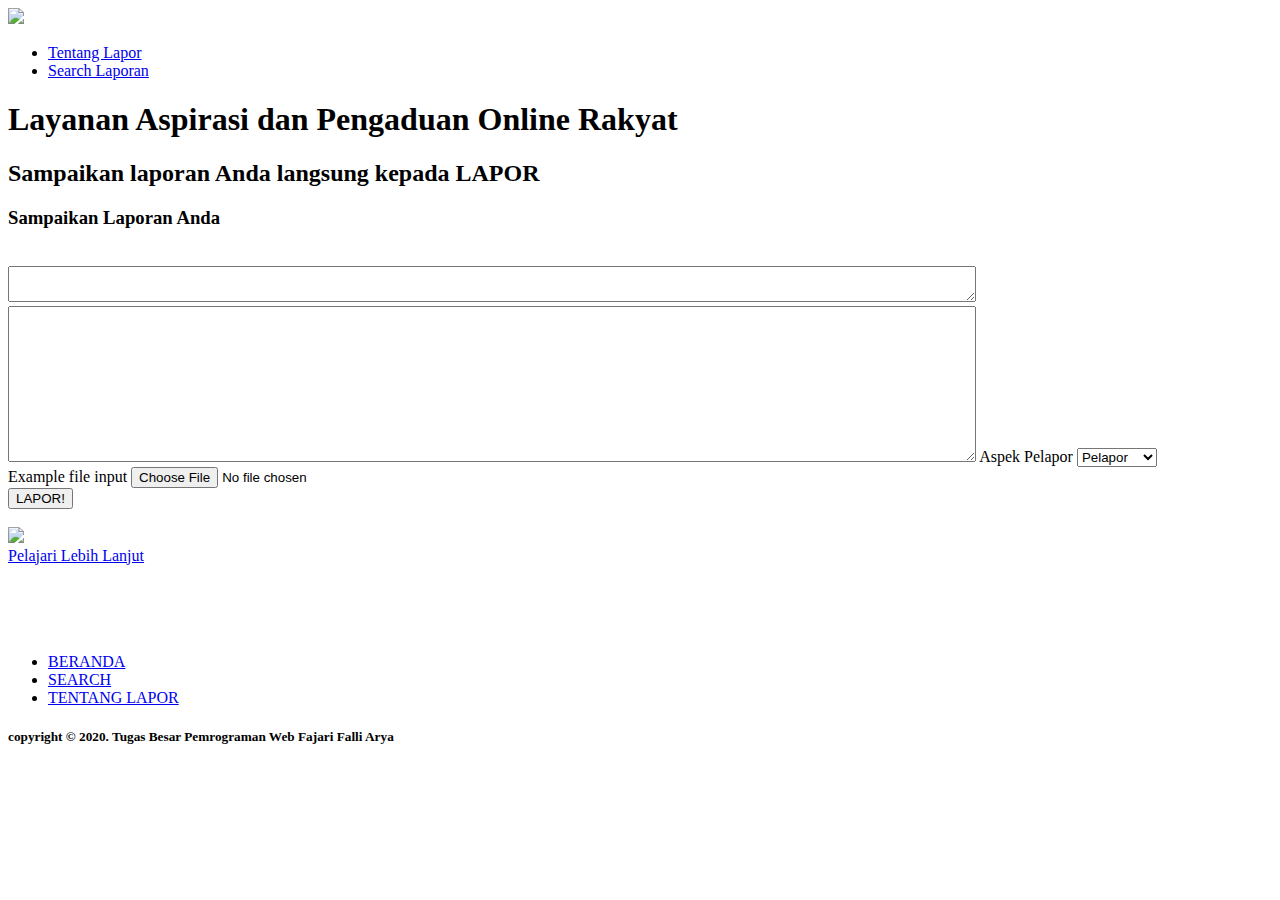
==== index.html @ badf5ef9 "upload html index" ====
<!DOCTYPE html>
<html>
  <head>
    <link href="public/css/style.css" rel="stylesheet" />
    <link href="https://fonts.googleapis.com/css?family=Slabo+27px" rel="stylesheet">

</head>
  <body>
    <header>
      <img id="logo" src="public/img/logo.png" width="200px" />
      <nav>
        <ul>
          <li><a href="index.html">Tentang Lapor </a> </li>
          <li><a href="index.html">Search Laporan </a> </li>
        </ul>
      </nav>
    </header>
    <div class="judul">
      <h1>Layanan Aspirasi dan Pengaduan Online Rakyat</h1>
      <h2>Sampaikan laporan Anda langsung kepada LAPOR</h2>
    </div>
    <section >
      <div id="article-list">
        <h3 class="">Sampaikan Laporan Anda</h3>

        <br>

        <label for="judullapor"></label>
        <textarea id="judullapor" name="judullapor" rows="2" cols="118">
        </textarea>

        <label for="isilaporan"></label>
        <textarea id="isilaporan" name="isilaporan" rows="10" cols="118">
        </textarea>

        <label for="aspek">Aspek Pelapor</label>
        <select name="aspek" id="aspek">
          <option value="pelapor">Pelapor</option>
          <option value="komentar">Komentar</option>
        </select>
           
      </div>

      <div class="form-group">
        <label for="exampleFormControlFile1">Example file input</label>
        <input type="file" class="form-control-file" id="exampleFormControlFile1">
      </div>

      <button type="button" onclick="alert('Hello world!')">LAPOR!</button>
    </section>
    <br>
    <img src="public/img/logo.png" width="200px" />
    <br>
    <a href="#">Pelajari Lebih Lanjut</a>
    <footer>
      <br><br><br><br>
      <nav class="navfot">
        <ul>
          <li><a href="#">BERANDA </a> </li>
          <li><a href="#">SEARCH </a> </li>
          <li><a href="#">TENTANG LAPOR </a> </li>
        </ul>
      </nav>
      <h5>copyright &copy; 2020. Tugas Besar Pemrograman Web Fajari Falli Arya</h5>
    </footer>
  </body>
</html>
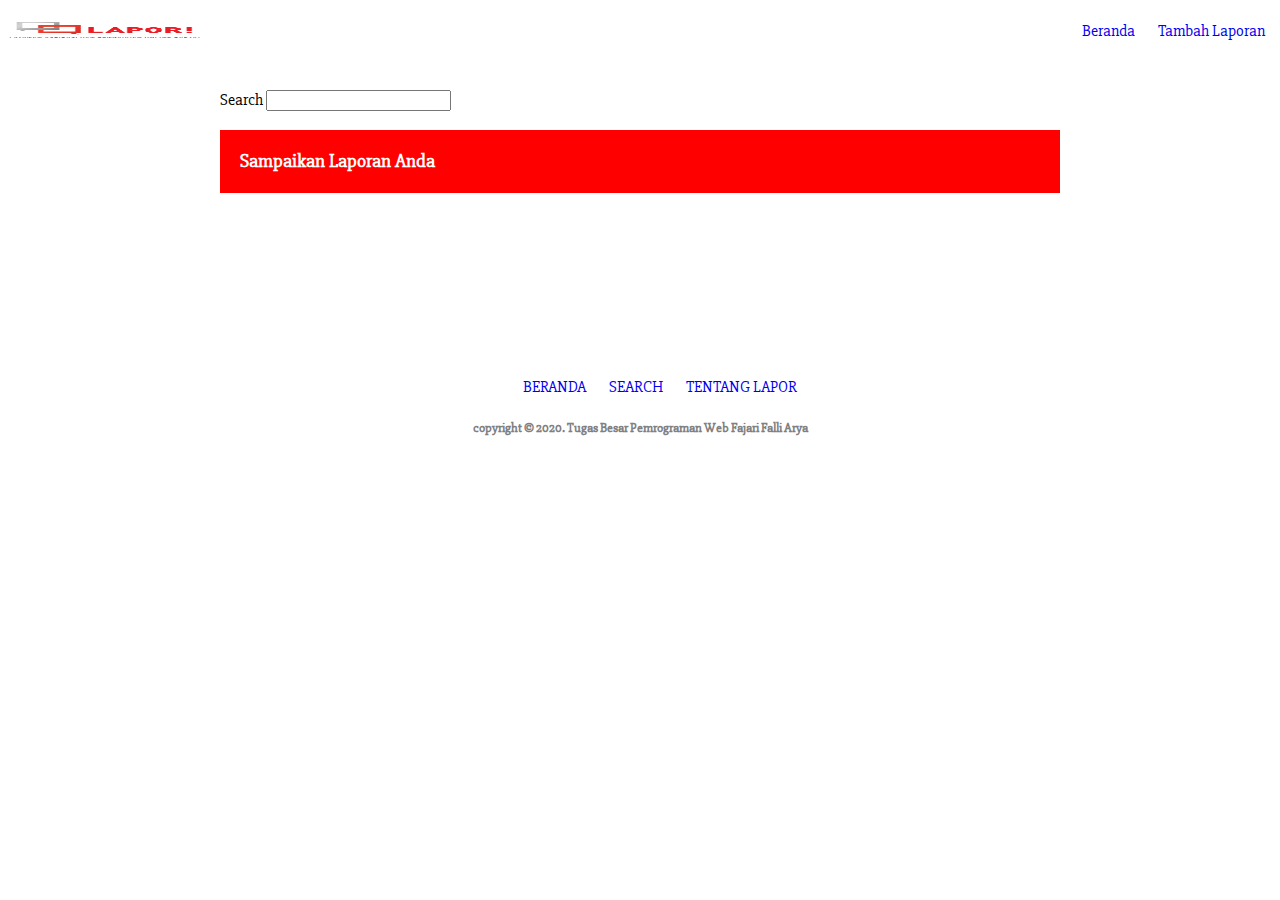
==== commit ece834db: "menambahkan index dan halaman tambah" ====
--- a/index.html
+++ b/index.html
@@ -10,48 +10,18 @@
       <img id="logo" src="public/img/logo.png" width="200px" />
       <nav>
         <ul>
-          <li><a href="index.html">Tentang Lapor </a> </li>
-          <li><a href="index.html">Search Laporan </a> </li>
+          <li><a href="index.html">Beranda </a> </li>
+          <li><a href="tambah.html">Tambah Laporan </a> </li>
         </ul>
       </nav>
     </header>
-    <div class="judul">
-      <h1>Layanan Aspirasi dan Pengaduan Online Rakyat</h1>
-      <h2>Sampaikan laporan Anda langsung kepada LAPOR</h2>
-    </div>
     <section >
-      <div id="article-list">
+      <div>
+        <label for="search">Search</label>
+        <input type="text" name="search" id="search">
         <h3 class="">Sampaikan Laporan Anda</h3>
-
-        <br>
-
-        <label for="judullapor"></label>
-        <textarea id="judullapor" name="judullapor" rows="2" cols="118">
-        </textarea>
-
-        <label for="isilaporan"></label>
-        <textarea id="isilaporan" name="isilaporan" rows="10" cols="118">
-        </textarea>
-
-        <label for="aspek">Aspek Pelapor</label>
-        <select name="aspek" id="aspek">
-          <option value="pelapor">Pelapor</option>
-          <option value="komentar">Komentar</option>
-        </select>
-           
-      </div>
-
-      <div class="form-group">
-        <label for="exampleFormControlFile1">Example file input</label>
-        <input type="file" class="form-control-file" id="exampleFormControlFile1">
-      </div>
-
-      <button type="button" onclick="alert('Hello world!')">LAPOR!</button>
     </section>
     <br>
-    <img src="public/img/logo.png" width="200px" />
-    <br>
-    <a href="#">Pelajari Lebih Lanjut</a>
     <footer>
       <br><br><br><br>
       <nav class="navfot">
--- a/public/css/style.css
+++ b/public/css/style.css
@@ -0,0 +1,88 @@
+body {
+    background-image: url(../img/pattern.jpg);
+    font-family: 'Slabo 27px', serif;
+    margin: 0px;
+}
+
+.judul{
+    margin-top: 100px;
+}
+
+header {
+    background-color: white;
+    height: 50px;
+    display: flex;
+    justify-content: space-between;
+    padding: 5px;
+    position: fixed;
+    top: 0px;
+    right: 0px;
+    left: 0px;
+    z-index: 1;
+}
+
+nav li {
+    list-style: none;
+    display: inline-block;
+    margin-left: 10px;    
+    margin-right: 10px;
+}
+
+a {
+    text-decoration: none;
+}
+
+section {
+    margin-left: 200px;
+    margin-right: 200px;
+    background-color: white;
+    position: relative;
+    top: 70px;
+    padding: 20px;
+    margin-bottom: 100px;
+}
+
+h1 {
+    text-align: center;
+}
+
+h2 {
+    text-align: center;
+}
+
+h3 {
+    background-color: red;
+    color: #ffffff;
+    padding: 20px;
+}
+
+h5 {
+    text-align: center;
+}
+
+footer {
+    width: 100%;
+    bottom: 0px;
+    right: 0px; 
+    left: 0px;
+    background-color: white;
+    color: grey;
+    height: 200px;
+}
+
+.tutorial {
+    display: flex;
+    padding: 10px 75px 10px auto;
+    align-items: center;
+    background-color: silver;
+}
+
+.radio {
+    text-align: center;
+}
+
+.navfot {
+    text-align: center;
+}
+
+
